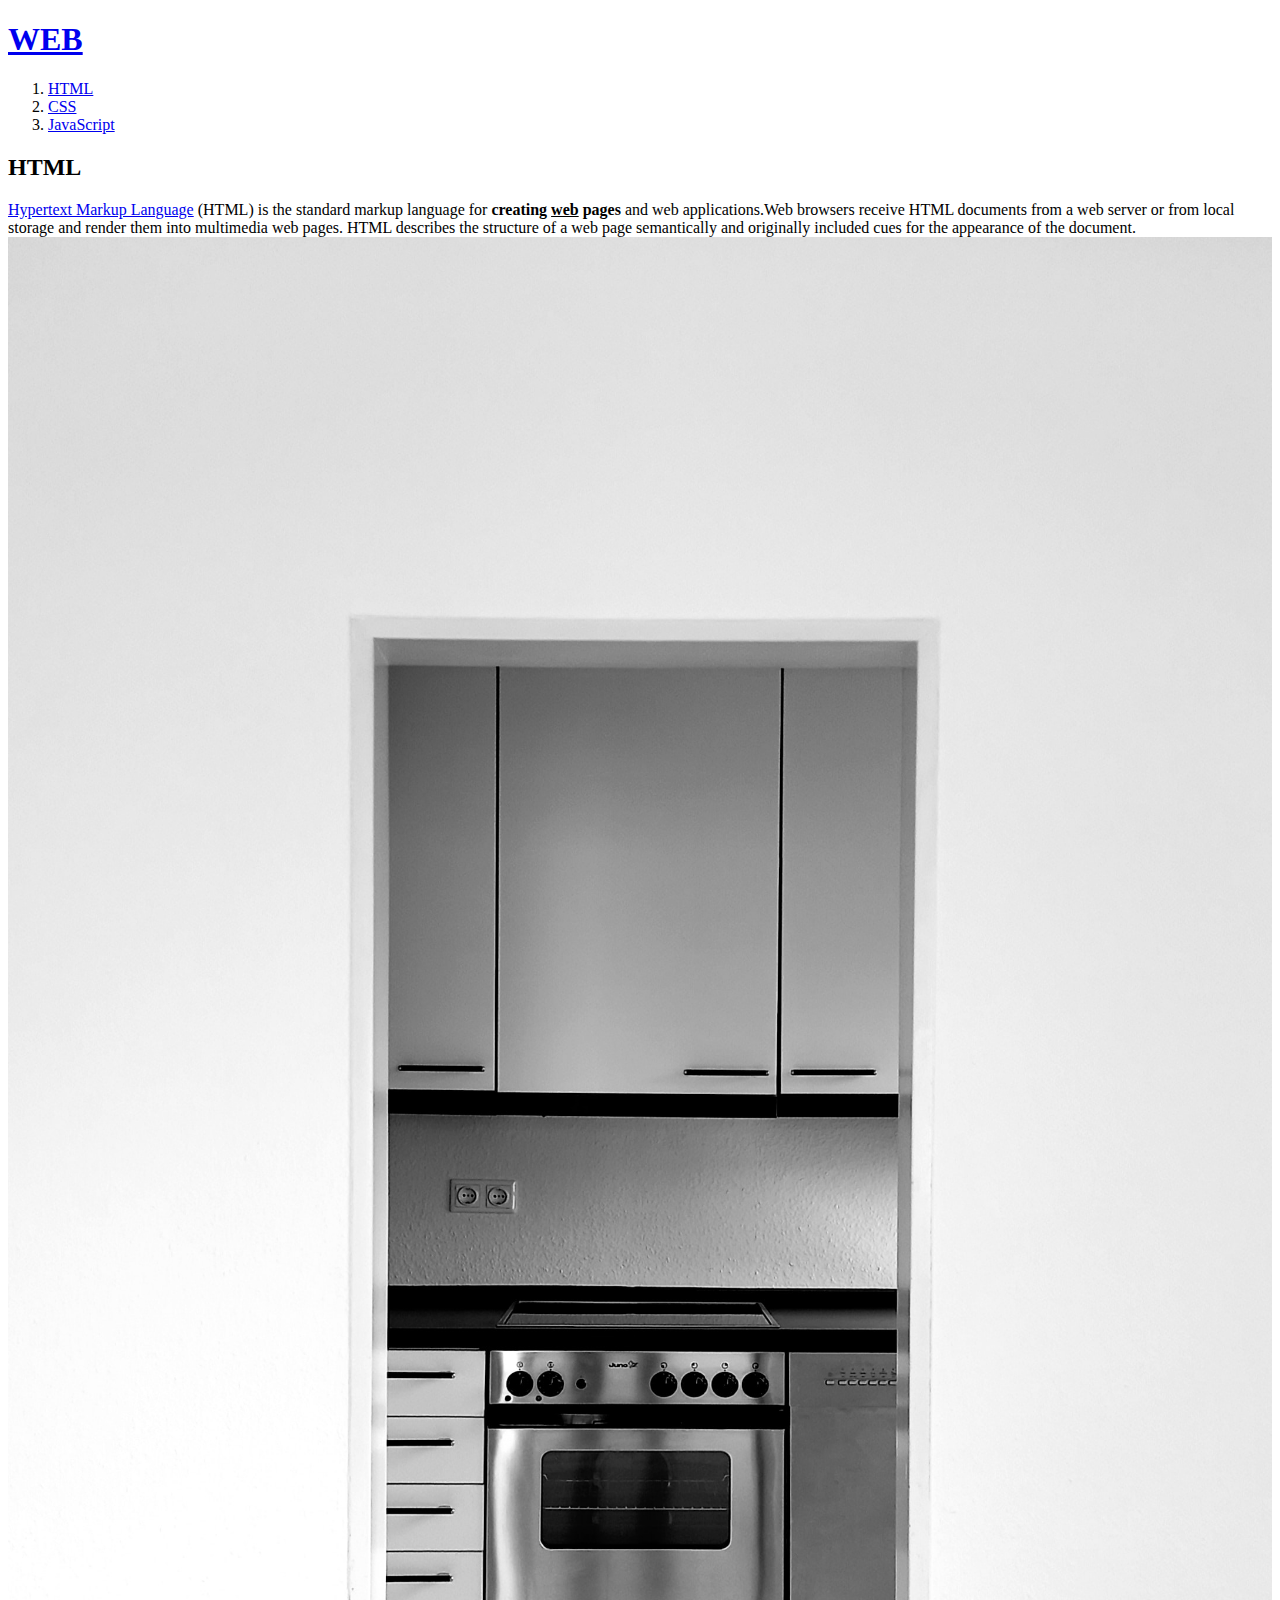
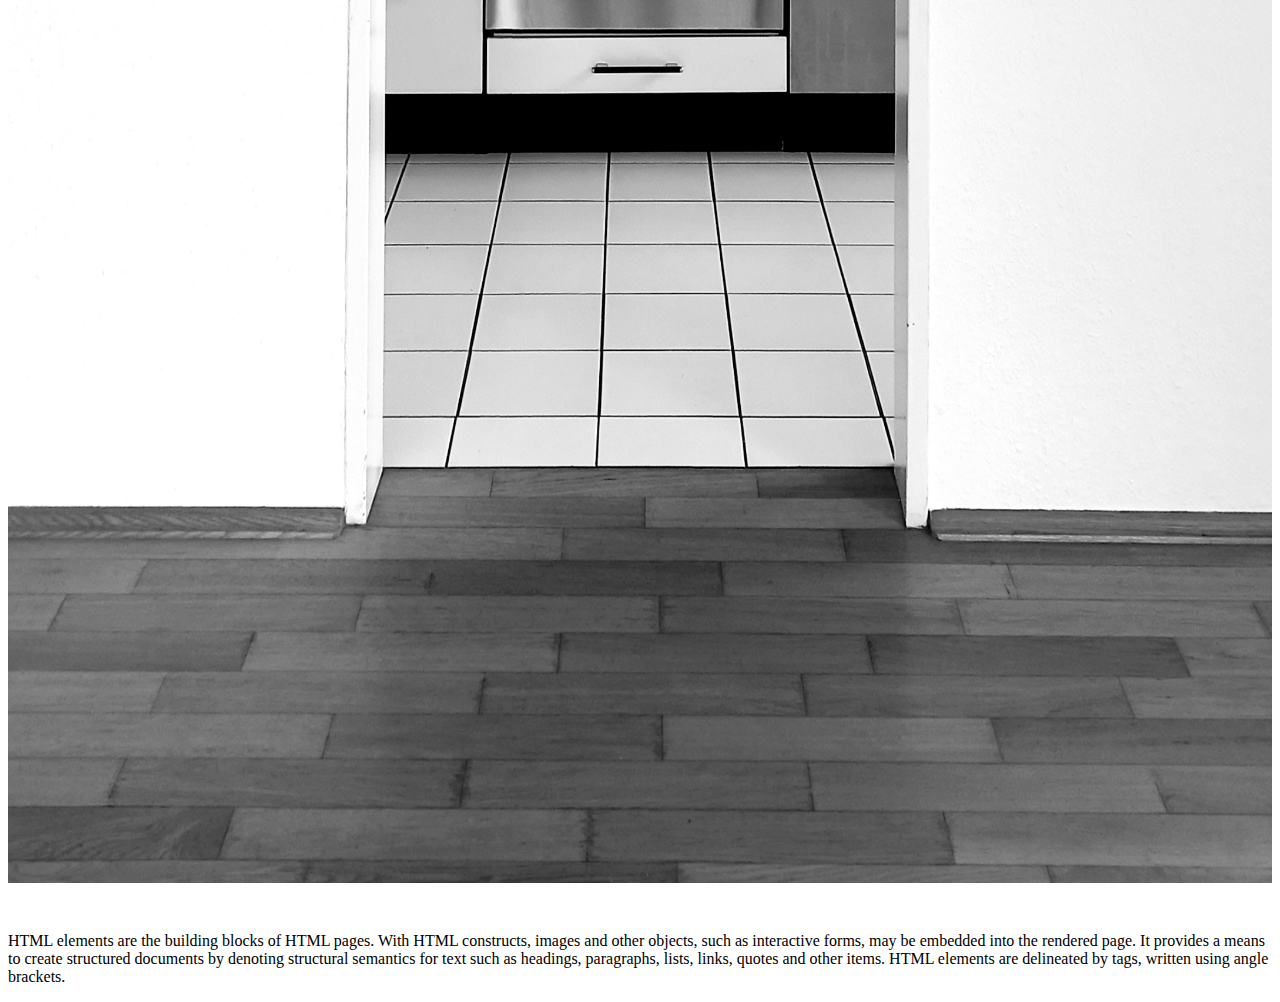
==== 1.html @ 4b389d15 "web third commit" ====
<!doctype html>
<html>
<head>
    <title>WEB1-HTML</title>
    <meta charset="wtf-8">
</head>
<body>
    <h1><a href="index.html">WEB</a></h1>
    <ol>
        <li><a href="1.html">HTML</a></li>
        <li><a href="2.html">CSS</a></li>
        <li><a href="3.html">JavaScript</a></li>
    </ol>
    <h2>HTML</h2>
    <p><a href="https://www.w3.org/TR/2011/WD-html5-20110405/" target="_blank" title="html5 speicification">Hypertext Markup Language</a> (HTML) is the standard markup language for <strong>creating <u>web</u> pages</strong> and web applications.Web browsers receive HTML documents from a web server or from local storage and render them into multimedia web pages. HTML describes the structure of a web page semantically and originally included cues for the appearance of the document.
    <img src="coding.jpg" width="100%">
    </p><p style="margin-top:45px;">HTML elements are the building blocks of HTML pages. With HTML constructs, images and other objects, such as interactive forms, may be embedded into the rendered page. It provides a means to create structured documents by denoting structural semantics for text such as headings, paragraphs, lists, links, quotes and other items. HTML elements are delineated by tags, written using angle brackets. 
    </p>
</body>
</html>
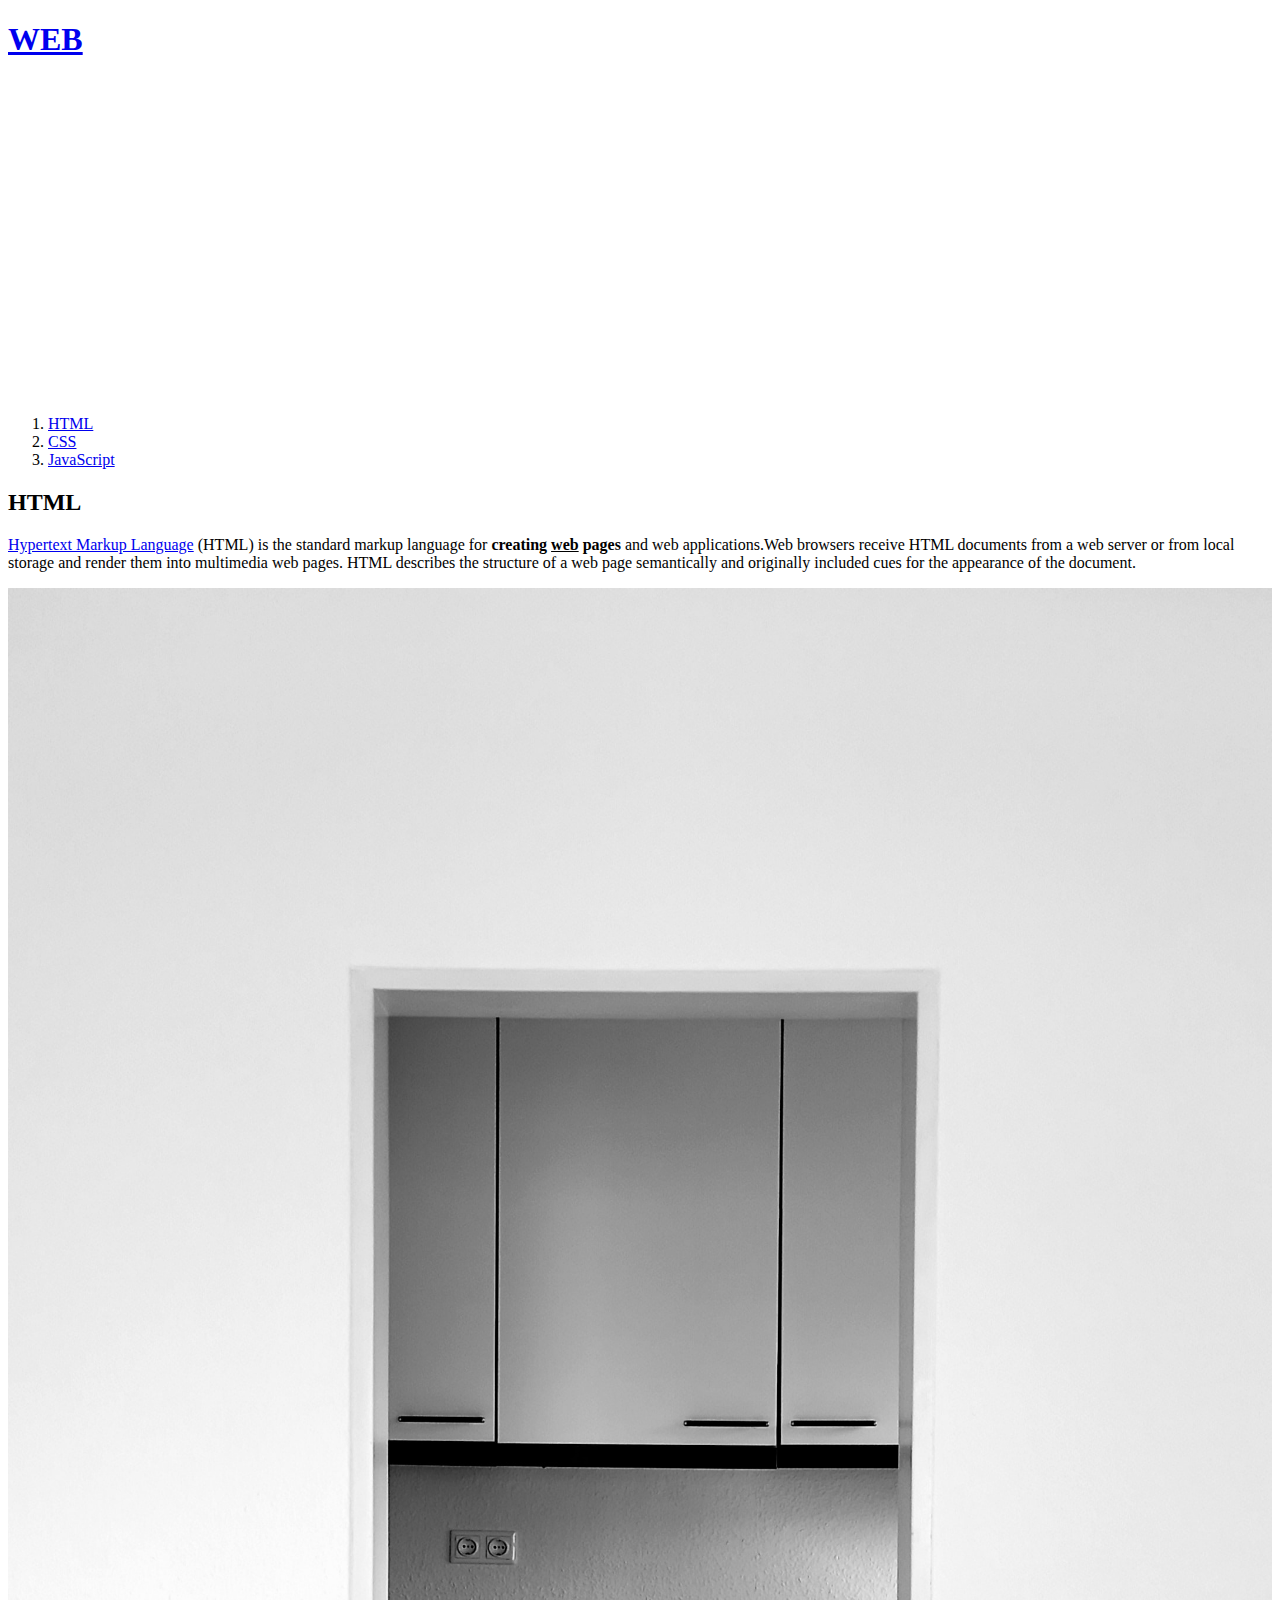
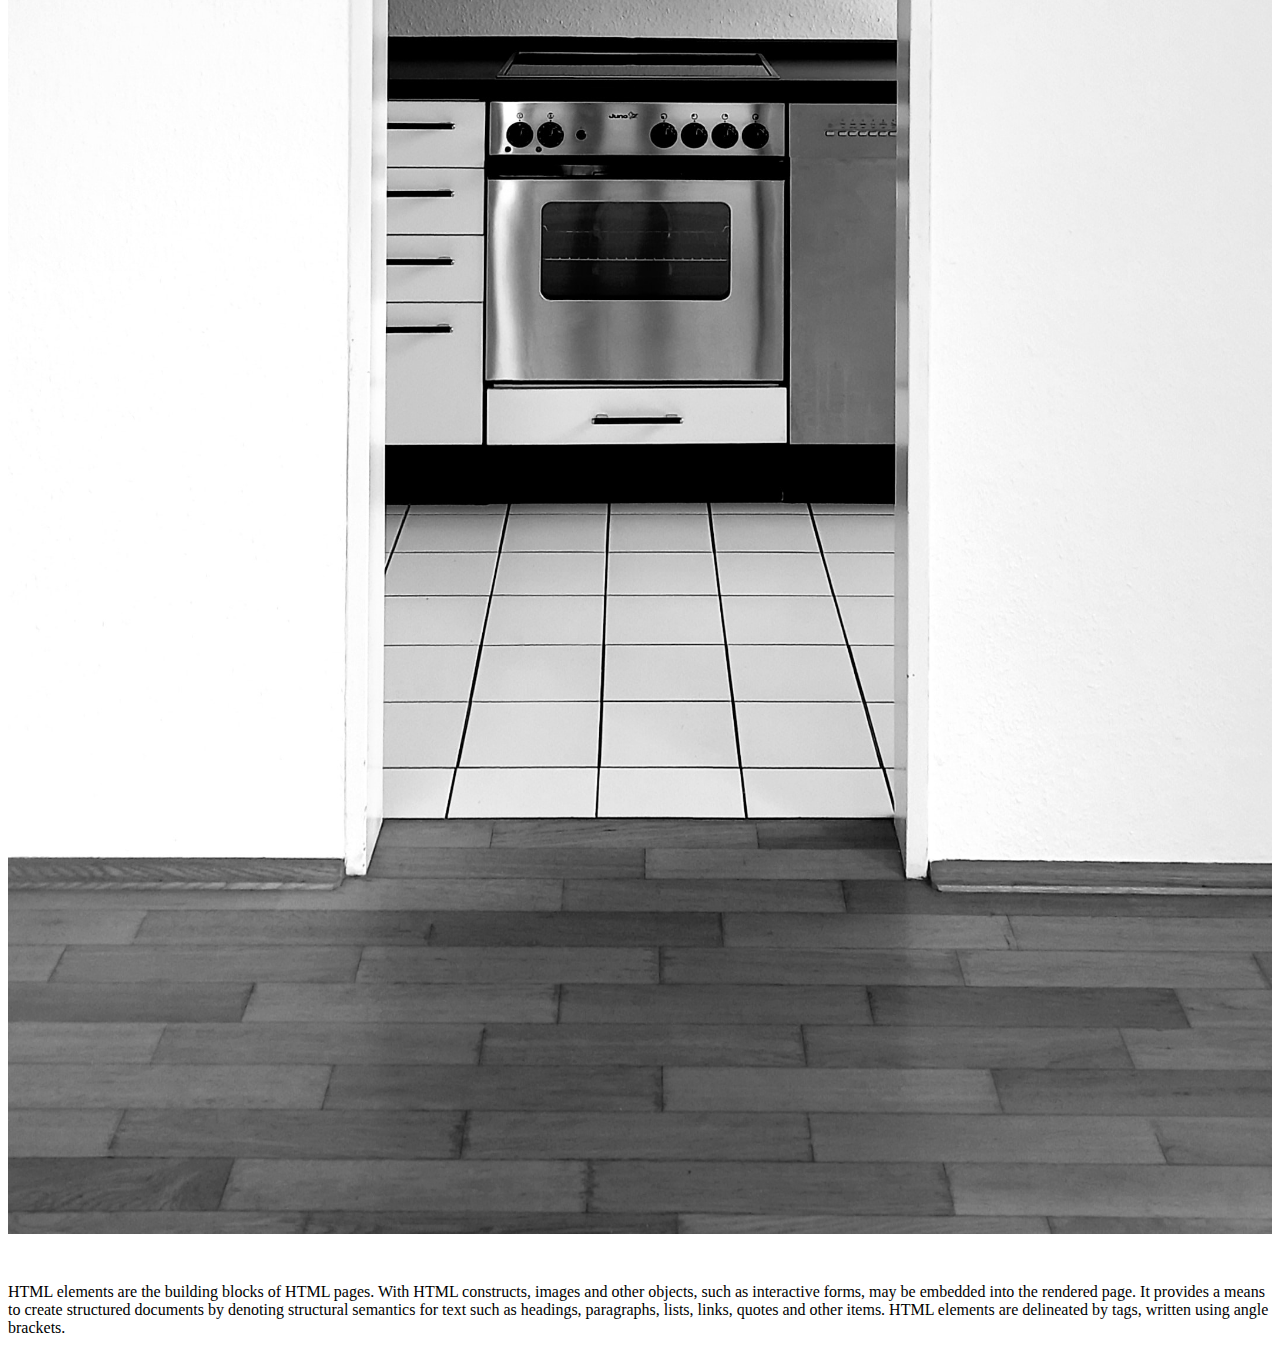
==== commit b2788c52: "add video, fourth commit" ====
--- a/1.html
+++ b/1.html
@@ -6,15 +6,17 @@
 </head>
 <body>
     <h1><a href="index.html">WEB</a></h1>
+    <p>
+        <iframe width="560" height="315" src="https://www.youtube.com/embed/jSJM9iOiQ1g" frameborder="0" allowfullscreen></iframe>
+    </p>
     <ol>
         <li><a href="1.html">HTML</a></li>
         <li><a href="2.html">CSS</a></li>
         <li><a href="3.html">JavaScript</a></li>
     </ol>
     <h2>HTML</h2>
-    <p><a href="https://www.w3.org/TR/2011/WD-html5-20110405/" target="_blank" title="html5 speicification">Hypertext Markup Language</a> (HTML) is the standard markup language for <strong>creating <u>web</u> pages</strong> and web applications.Web browsers receive HTML documents from a web server or from local storage and render them into multimedia web pages. HTML describes the structure of a web page semantically and originally included cues for the appearance of the document.
-    <img src="coding.jpg" width="100%">
-    </p><p style="margin-top:45px;">HTML elements are the building blocks of HTML pages. With HTML constructs, images and other objects, such as interactive forms, may be embedded into the rendered page. It provides a means to create structured documents by denoting structural semantics for text such as headings, paragraphs, lists, links, quotes and other items. HTML elements are delineated by tags, written using angle brackets. 
-    </p>
+    <p><a href="https://www.w3.org/TR/2011/WD-html5-20110405/" target="_blank" title="html5 speicification">Hypertext Markup Language</a> (HTML) is the standard markup language for <strong>creating <u>web</u> pages</strong> and web applications.Web browsers receive HTML documents from a web server or from local storage and render them into multimedia web pages. HTML describes the structure of a web page semantically and originally included cues for the appearance of the document.</p>
+    <img src="coding.jpg" width="100%">  
+    <p style="margin-top:45px;">HTML elements are the building blocks of HTML pages. With HTML constructs, images and other objects, such as interactive forms, may be embedded into the rendered page. It provides a means to create structured documents by denoting structural semantics for text such as headings, paragraphs, lists, links, quotes and other items. HTML elements are delineated by tags, written using angle brackets. </p>
 </body>
 </html>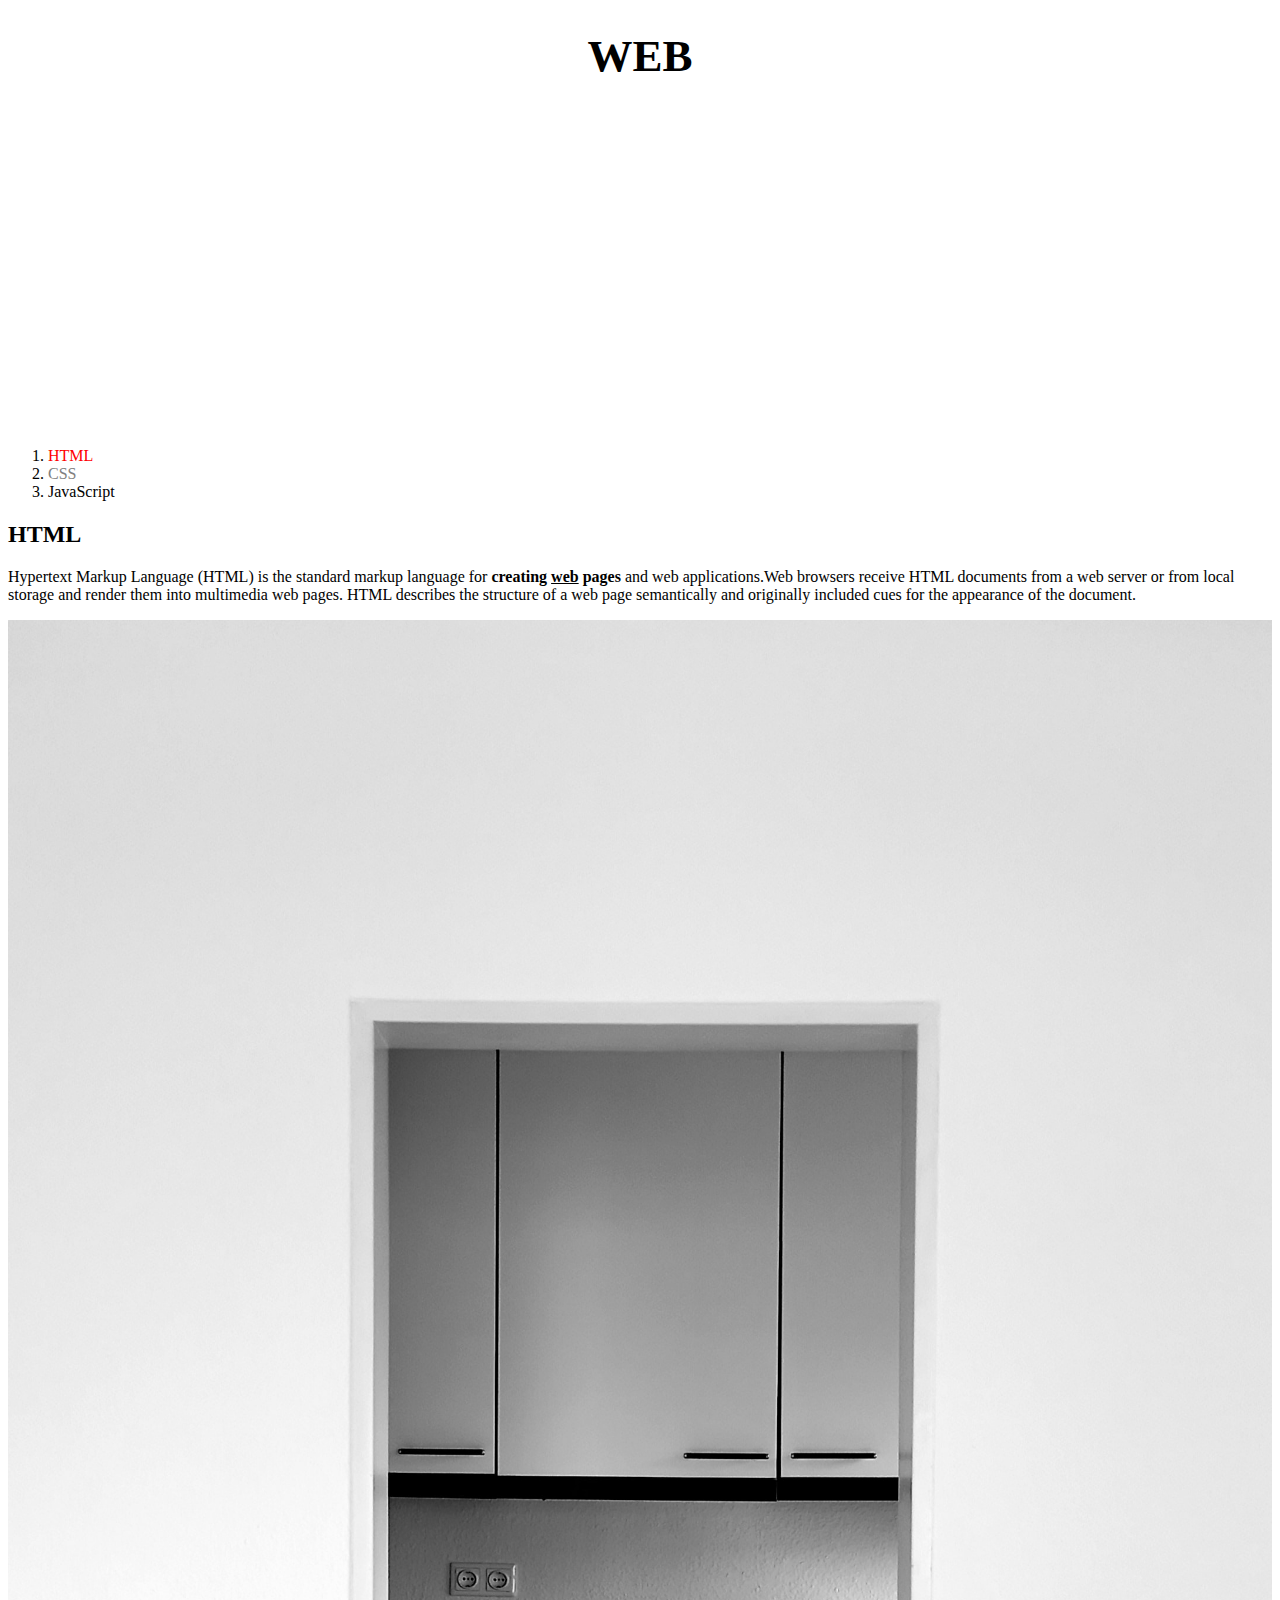
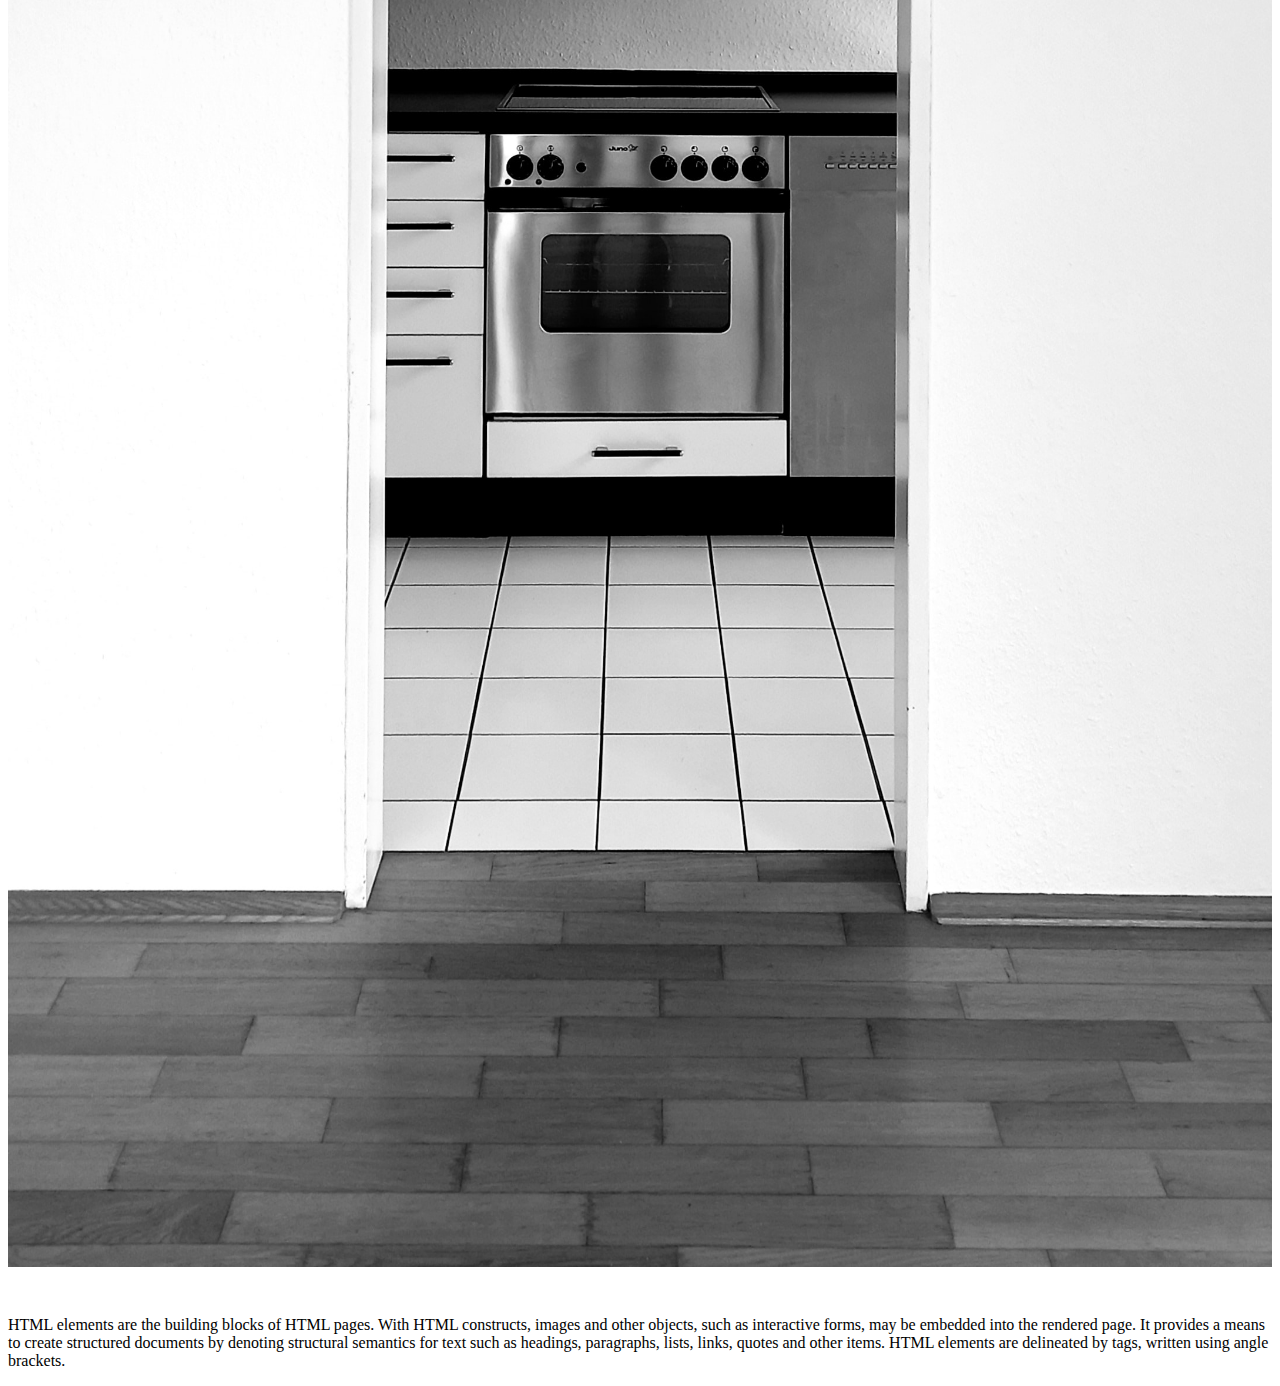
==== commit b0295103: "css start, select" ====
--- a/1.html
+++ b/1.html
@@ -3,6 +3,22 @@
 <head>
     <title>WEB1-HTML</title>
     <meta charset="wtf-8">
+    <style>
+        a {
+            color: black;
+            text-decoration: none;
+        }
+        h1 {
+            font-size: 45px;
+            text-align: center;
+        }
+        .saw {
+            color: gray;
+        }
+        #active {
+            color: red;
+        }
+    </style>
 </head>
 <body>
     <h1><a href="index.html">WEB</a></h1>
@@ -10,10 +26,21 @@
         <iframe width="560" height="315" src="https://www.youtube.com/embed/jSJM9iOiQ1g" frameborder="0" allowfullscreen></iframe>
     </p>
     <ol>
-        <li><a href="1.html">HTML</a></li>
-        <li><a href="2.html">CSS</a></li>
+        <li><a href="1.html" class="saw" id="active">HTML</a></li>
+        <li><a href="2.html" class="saw">CSS</a></li>
         <li><a href="3.html">JavaScript</a></li>
     </ol>
+    <!--
+    <h1><a href="index.html">WEB</a></h1>
+    <p>
+        <iframe width="560" height="315" src="https://www.youtube.com/embed/jSJM9iOiQ1g" frameborder="0" allowfullscreen></iframe>
+    </p>
+    <ol>
+        <li><a href="1.html"><font color="red">HTML</font></a></li>
+        <li><a href="2.html"><font color="red">CSS</font></a></li>
+        <li><a href="3.html"><font color="red">JavaScript</font></a></li>
+    </ol>
+    -->
     <h2>HTML</h2>
     <p><a href="https://www.w3.org/TR/2011/WD-html5-20110405/" target="_blank" title="html5 speicification">Hypertext Markup Language</a> (HTML) is the standard markup language for <strong>creating <u>web</u> pages</strong> and web applications.Web browsers receive HTML documents from a web server or from local storage and render them into multimedia web pages. HTML describes the structure of a web page semantically and originally included cues for the appearance of the document.</p>
     <img src="coding.jpg" width="100%">  
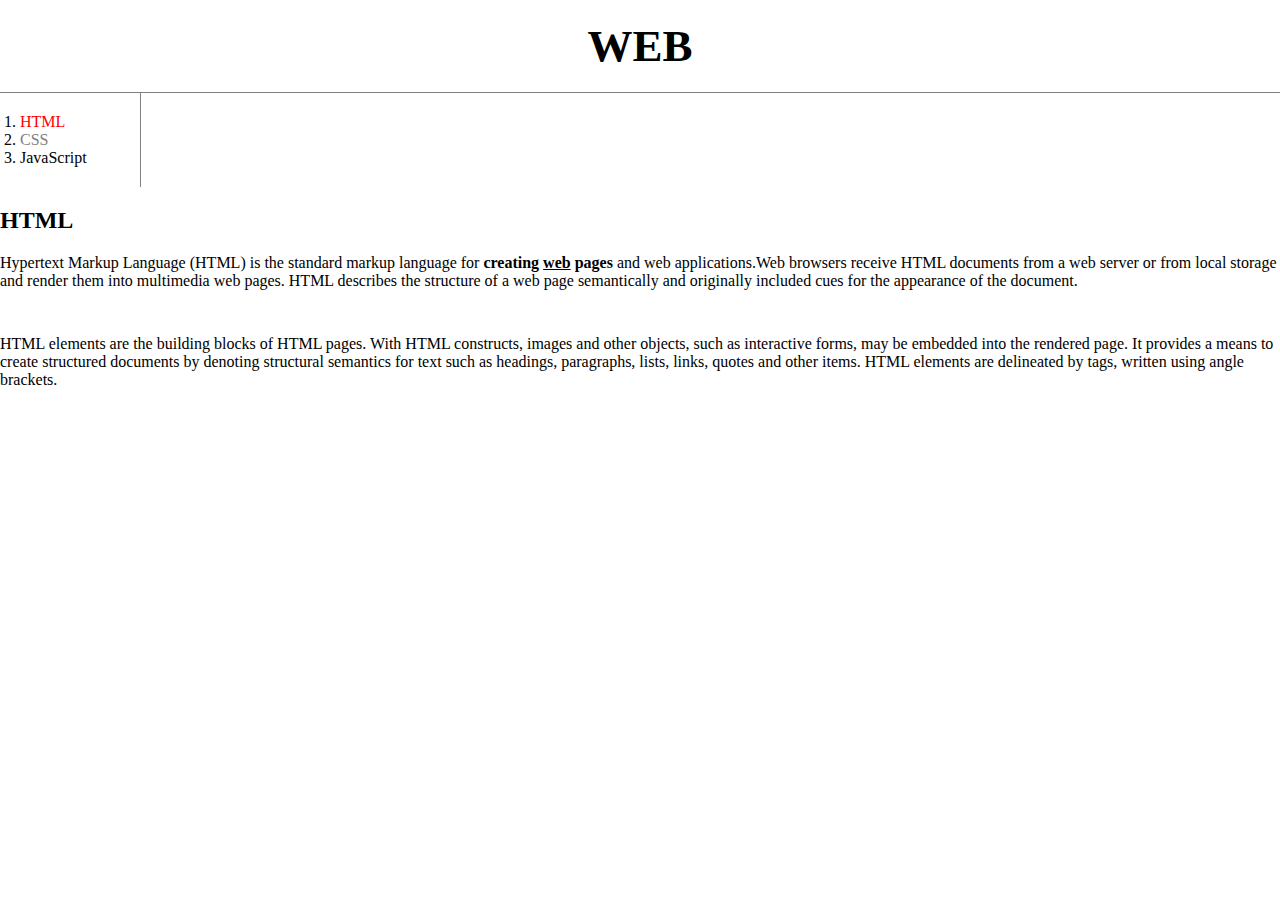
==== commit a958a2e0: "CSS box modeling" ====
--- a/1.html
+++ b/1.html
@@ -4,6 +4,9 @@
     <title>WEB1-HTML</title>
     <meta charset="wtf-8">
     <style>
+        body{
+            margin: 0;
+        }
         a {
             color: black;
             text-decoration: none;
@@ -11,6 +14,9 @@
         h1 {
             font-size: 45px;
             text-align: center;
+            border-bottom: 1px solid gray;
+            margin: 0px;
+            padding: 20px;
         }
         .saw {
             color: gray;
@@ -18,13 +24,19 @@
         #active {
             color: red;
         }
+        ol{
+            border-right: 1px solid gray;
+            width: 100px;
+            margin: 0px;
+            padding: 20px;
+        }
     </style>
 </head>
 <body>
     <h1><a href="index.html">WEB</a></h1>
-    <p>
+    <!-- <p>
         <iframe width="560" height="315" src="https://www.youtube.com/embed/jSJM9iOiQ1g" frameborder="0" allowfullscreen></iframe>
-    </p>
+    </p> -->
     <ol>
         <li><a href="1.html" class="saw" id="active">HTML</a></li>
         <li><a href="2.html" class="saw">CSS</a></li>
@@ -43,7 +55,7 @@
     -->
     <h2>HTML</h2>
     <p><a href="https://www.w3.org/TR/2011/WD-html5-20110405/" target="_blank" title="html5 speicification">Hypertext Markup Language</a> (HTML) is the standard markup language for <strong>creating <u>web</u> pages</strong> and web applications.Web browsers receive HTML documents from a web server or from local storage and render them into multimedia web pages. HTML describes the structure of a web page semantically and originally included cues for the appearance of the document.</p>
-    <img src="coding.jpg" width="100%">  
+    <!-- <img src="coding.jpg" width="100%">   -->
     <p style="margin-top:45px;">HTML elements are the building blocks of HTML pages. With HTML constructs, images and other objects, such as interactive forms, may be embedded into the rendered page. It provides a means to create structured documents by denoting structural semantics for text such as headings, paragraphs, lists, links, quotes and other items. HTML elements are delineated by tags, written using angle brackets. </p>
 </body>
 </html>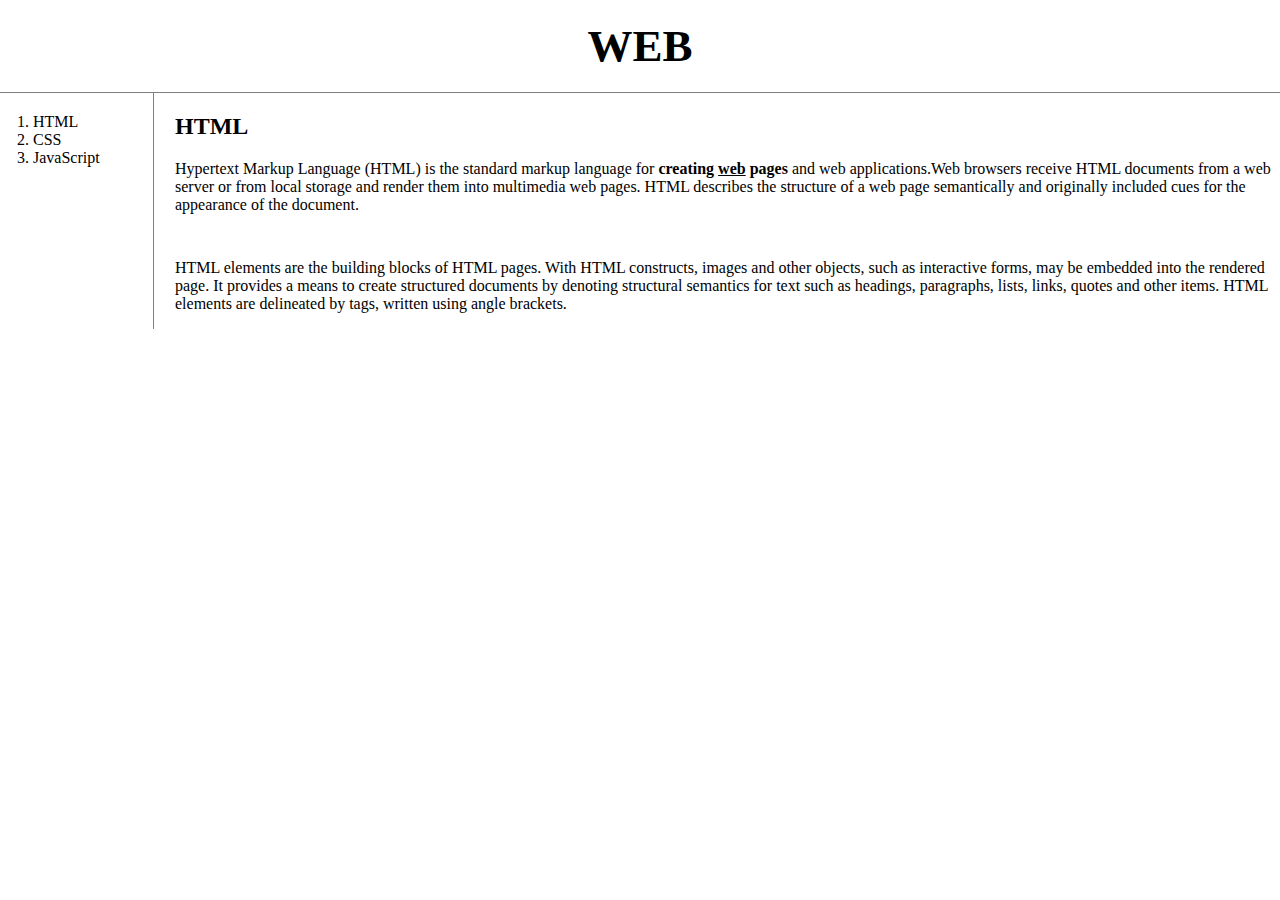
==== commit 99b3998a: "CSS grid" ====
--- a/1.html
+++ b/1.html
@@ -18,17 +18,19 @@
             margin: 0px;
             padding: 20px;
         }
-        .saw {
-            color: gray;
+        #grid{
+            display: grid;
+            grid-template-columns: 150px 1fr;
         }
-        #active {
-            color: red;
-        }
-        ol{
+        #grid ol{
             border-right: 1px solid gray;
             width: 100px;
             margin: 0px;
             padding: 20px;
+            padding-left: 33px;
+        }
+        #grid #article{
+            padding-left: 25px;
         }
     </style>
 </head>
@@ -37,25 +39,29 @@
     <!-- <p>
         <iframe width="560" height="315" src="https://www.youtube.com/embed/jSJM9iOiQ1g" frameborder="0" allowfullscreen></iframe>
     </p> -->
-    <ol>
-        <li><a href="1.html" class="saw" id="active">HTML</a></li>
-        <li><a href="2.html" class="saw">CSS</a></li>
-        <li><a href="3.html">JavaScript</a></li>
-    </ol>
-    <!--
-    <h1><a href="index.html">WEB</a></h1>
-    <p>
-        <iframe width="560" height="315" src="https://www.youtube.com/embed/jSJM9iOiQ1g" frameborder="0" allowfullscreen></iframe>
-    </p>
-    <ol>
-        <li><a href="1.html"><font color="red">HTML</font></a></li>
-        <li><a href="2.html"><font color="red">CSS</font></a></li>
-        <li><a href="3.html"><font color="red">JavaScript</font></a></li>
-    </ol>
-    -->
-    <h2>HTML</h2>
-    <p><a href="https://www.w3.org/TR/2011/WD-html5-20110405/" target="_blank" title="html5 speicification">Hypertext Markup Language</a> (HTML) is the standard markup language for <strong>creating <u>web</u> pages</strong> and web applications.Web browsers receive HTML documents from a web server or from local storage and render them into multimedia web pages. HTML describes the structure of a web page semantically and originally included cues for the appearance of the document.</p>
-    <!-- <img src="coding.jpg" width="100%">   -->
-    <p style="margin-top:45px;">HTML elements are the building blocks of HTML pages. With HTML constructs, images and other objects, such as interactive forms, may be embedded into the rendered page. It provides a means to create structured documents by denoting structural semantics for text such as headings, paragraphs, lists, links, quotes and other items. HTML elements are delineated by tags, written using angle brackets. </p>
+    <div id="grid">
+        <ol>
+            <li><a href="1.html">HTML</a></li>
+            <li><a href="2.html">CSS</a></li>
+            <li><a href="3.html">JavaScript</a></li>
+        </ol>
+        <!--
+        <h1><a href="index.html">WEB</a></h1>
+        <p>
+            <iframe width="560" height="315" src="https://www.youtube.com/embed/jSJM9iOiQ1g" frameborder="0" allowfullscreen></iframe>
+        </p>
+        <ol>
+            <li><a href="1.html"><font color="red">HTML</font></a></li>
+            <li><a href="2.html"><font color="red">CSS</font></a></li>
+            <li><a href="3.html"><font color="red">JavaScript</font></a></li>
+        </ol>
+        -->
+        <div id="article">
+            <h2>HTML</h2>
+            <p><a href="https://www.w3.org/TR/2011/WD-html5-20110405/" target="_blank" title="html5 speicification">Hypertext Markup Language</a> (HTML) is the standard markup language for <strong>creating <u>web</u> pages</strong> and web applications.Web browsers receive HTML documents from a web server or from local storage and render them into multimedia web pages. HTML describes the structure of a web page semantically and originally included cues for the appearance of the document.</p>
+            <!-- <img src="coding.jpg" width="100%">   -->
+            <p style="margin-top:45px;">HTML elements are the building blocks of HTML pages. With HTML constructs, images and other objects, such as interactive forms, may be embedded into the rendered page. It provides a means to create structured documents by denoting structural semantics for text such as headings, paragraphs, lists, links, quotes and other items. HTML elements are delineated by tags, written using angle brackets. </p>
+        </div>    
+    </div>
 </body>
 </html>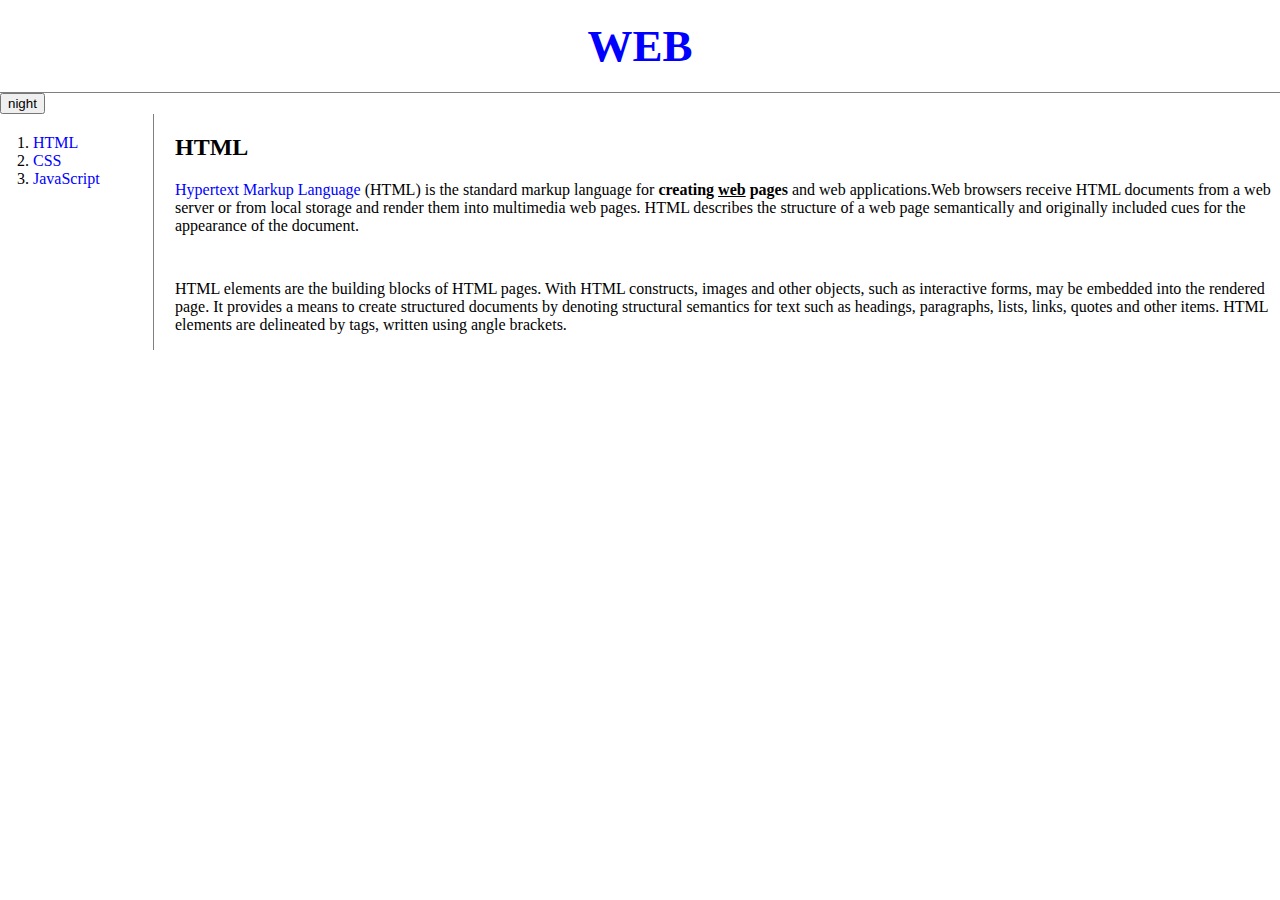
==== commit 41b95408: "javaScript reycycle" ====
--- a/1.html
+++ b/1.html
@@ -1,44 +1,21 @@
 <!doctype html>
 <html>
+
 <head>
     <title>WEB1-HTML</title>
     <meta charset="wtf-8">
-    <style>
-        body{
-            margin: 0;
-        }
-        a {
-            color: black;
-            text-decoration: none;
-        }
-        h1 {
-            font-size: 45px;
-            text-align: center;
-            border-bottom: 1px solid gray;
-            margin: 0px;
-            padding: 20px;
-        }
-        #grid{
-            display: grid;
-            grid-template-columns: 150px 1fr;
-        }
-        #grid ol{
-            border-right: 1px solid gray;
-            width: 100px;
-            margin: 0px;
-            padding: 20px;
-            padding-left: 33px;
-        }
-        #grid #article{
-            padding-left: 25px;
-        }
-    </style>
+    <link rel="stylesheet" href="style.css">
+    <script src="color.js"></script>
 </head>
+
 <body>
     <h1><a href="index.html">WEB</a></h1>
     <!-- <p>
         <iframe width="560" height="315" src="https://www.youtube.com/embed/jSJM9iOiQ1g" frameborder="0" allowfullscreen></iframe>
     </p> -->
+    <input type="button" value="night" onclick="
+      nightDayHandler(this);
+  ">
     <div id="grid">
         <ol>
             <li><a href="1.html">HTML</a></li>
@@ -58,10 +35,20 @@
         -->
         <div id="article">
             <h2>HTML</h2>
-            <p><a href="https://www.w3.org/TR/2011/WD-html5-20110405/" target="_blank" title="html5 speicification">Hypertext Markup Language</a> (HTML) is the standard markup language for <strong>creating <u>web</u> pages</strong> and web applications.Web browsers receive HTML documents from a web server or from local storage and render them into multimedia web pages. HTML describes the structure of a web page semantically and originally included cues for the appearance of the document.</p>
+            <p><a href="https://www.w3.org/TR/2011/WD-html5-20110405/" target="_blank"
+                    title="html5 speicification">Hypertext Markup Language</a> (HTML) is the standard markup language
+                for <strong>creating <u>web</u> pages</strong> and web applications.Web browsers receive HTML documents
+                from a web server or from local storage and render them into multimedia web pages. HTML describes the
+                structure of a web page semantically and originally included cues for the appearance of the document.
+            </p>
             <!-- <img src="coding.jpg" width="100%">   -->
-            <p style="margin-top:45px;">HTML elements are the building blocks of HTML pages. With HTML constructs, images and other objects, such as interactive forms, may be embedded into the rendered page. It provides a means to create structured documents by denoting structural semantics for text such as headings, paragraphs, lists, links, quotes and other items. HTML elements are delineated by tags, written using angle brackets. </p>
-        </div>    
+            <p style="margin-top:45px;">HTML elements are the building blocks of HTML pages. With HTML constructs,
+                images and other objects, such as interactive forms, may be embedded into the rendered page. It provides
+                a means to create structured documents by denoting structural semantics for text such as headings,
+                paragraphs, lists, links, quotes and other items. HTML elements are delineated by tags, written using
+                angle brackets. </p>
+        </div>
     </div>
 </body>
+
 </html>--- a/style.css
+++ b/style.css
@@ -0,0 +1,40 @@
+body{
+    margin: 0;
+    color: black;
+}
+a {
+    text-decoration: none;
+    color: blue;
+}
+h1 {
+    font-size: 45px;
+    text-align: center;
+    border-bottom: 1px solid gray;
+    margin: 0px;
+    padding: 20px;
+}
+#grid{
+    display: grid;
+    grid-template-columns: 150px 1fr;
+}
+#grid ol{
+    border-right: 1px solid gray;
+    width: 100px;
+    margin: 0px;
+    padding: 20px;
+    padding-left: 33px;
+}
+#grid #article{
+    padding-left: 25px;
+}
+@media(max-width:800px){
+    #grid{
+        display: block;
+    }
+    #grid ol{
+        border-right: none;
+    }
+    h1 {
+        border-bottom: none;
+    }
+}